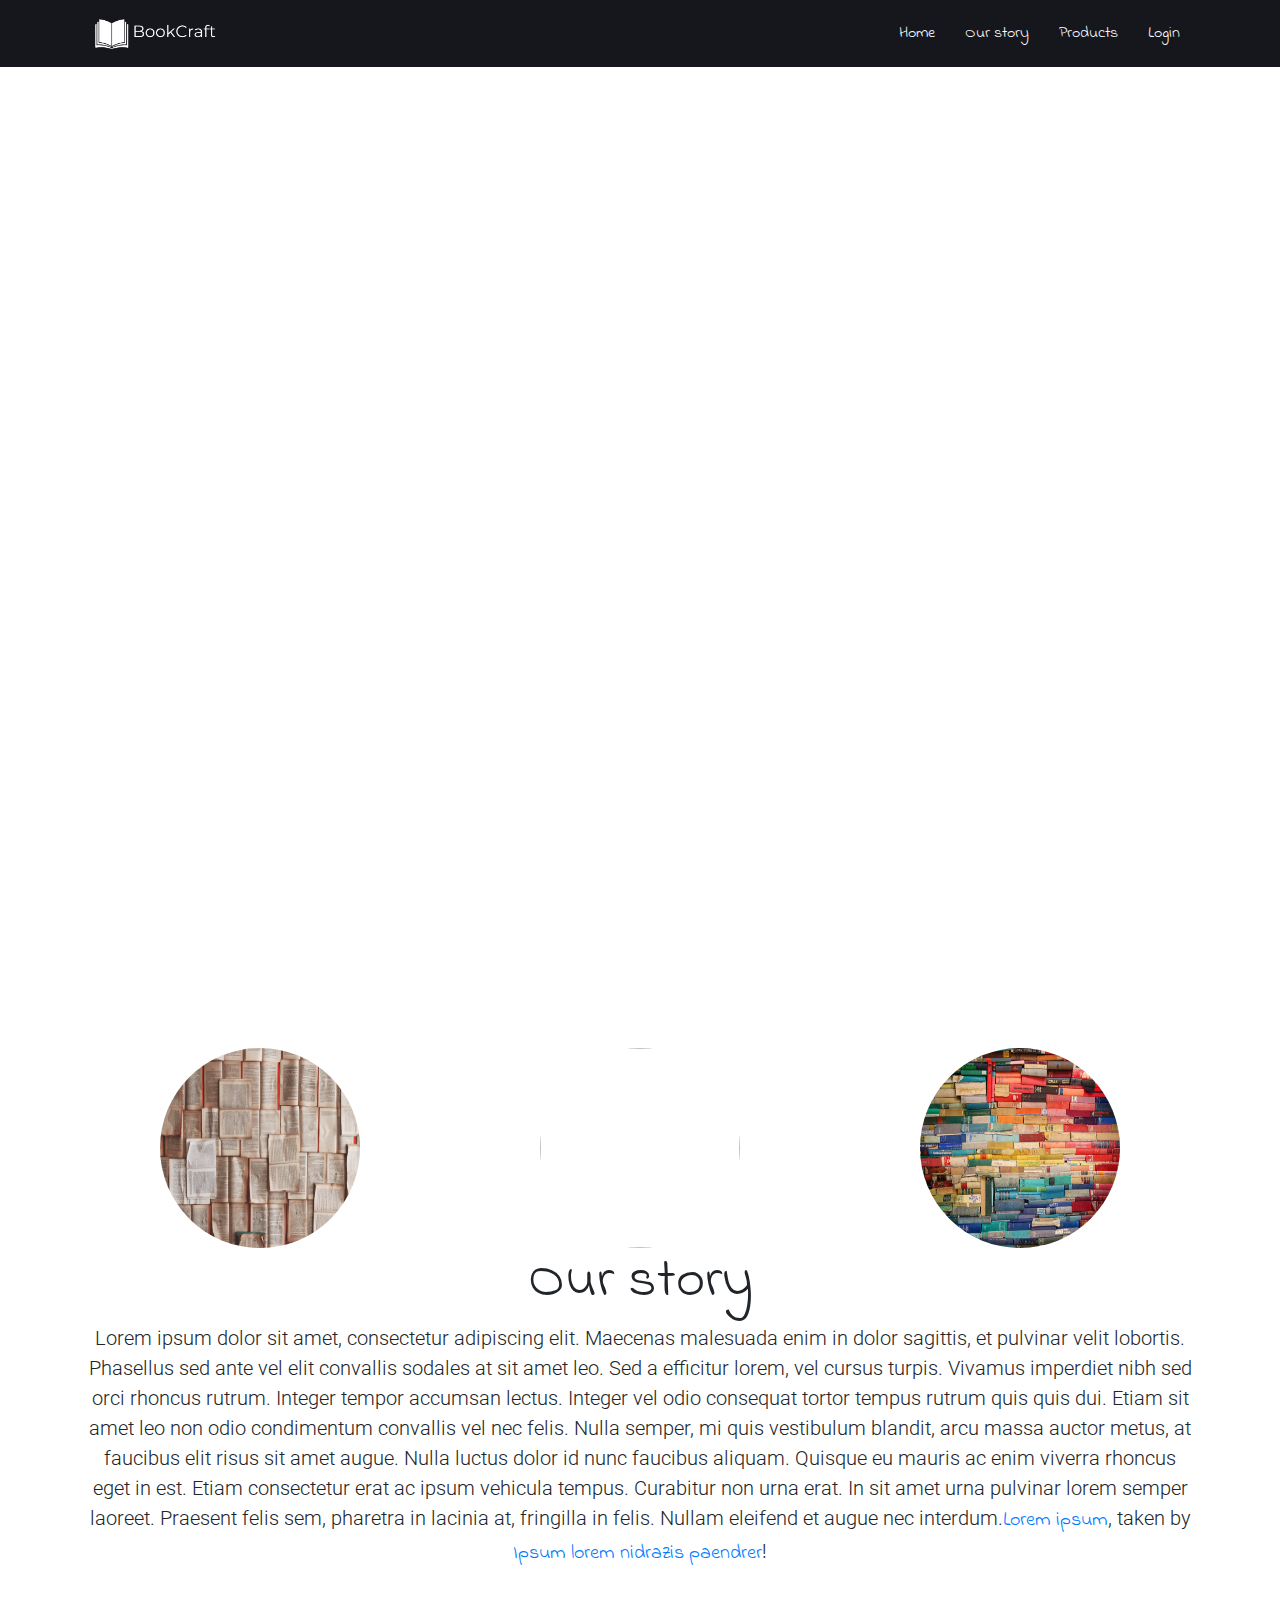
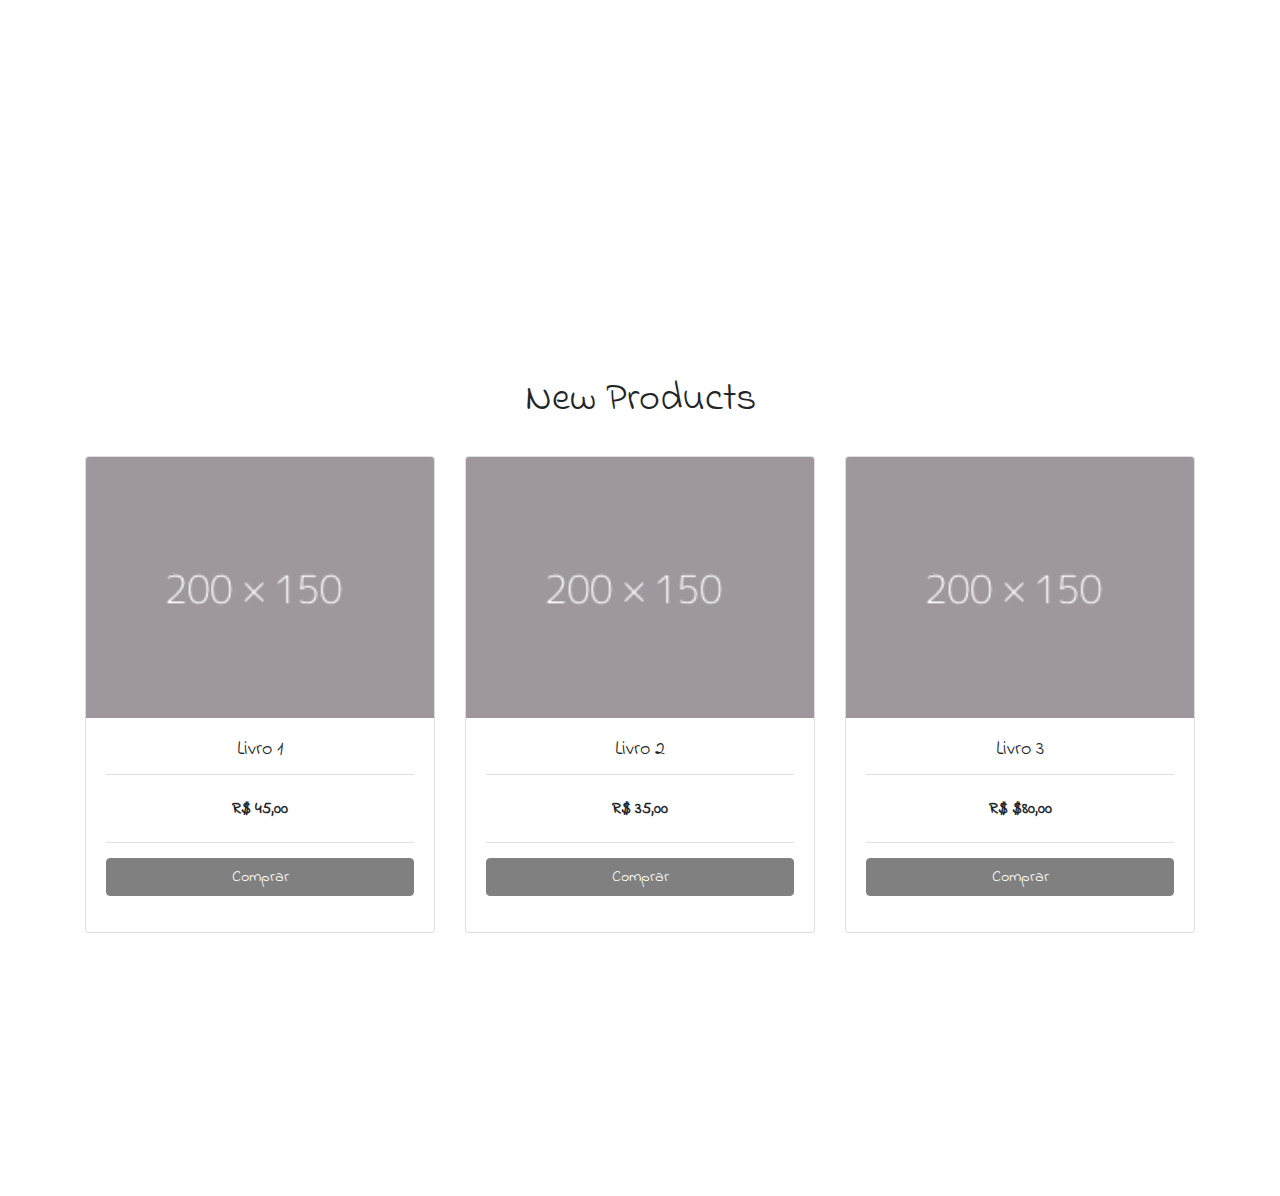
==== index.html @ 67381abb "clonar para aula" ====
<!DOCTYPE html>
<html lang="en">

<head>
    <meta charset="UTF-8">
    <meta name="viewport" content="width=, initial-scale=1.0">
    <meta http-equiv="X-UA-Compatible" content="ie=edge">
    <link rel="stylesheet" href="css/styles.css">
    <link rel="stylesheet" href="https://stackpath.bootstrapcdn.com/bootstrap/4.3.1/css/bootstrap.min.css"
        integrity="sha384-ggOyR0iXCbMQv3Xipma34MD+dH/1fQ784/j6cY/iJTQUOhcWr7x9JvoRxT2MZw1T" crossorigin="anonymous">
    <title>BookCraft - Home</title>
</head>

<body>
    <nav class="navbar navbar-expand-lg navbar-light bg-eigen fixed-top">
        <div class="container">
            <a class="navbar-brand" href="#">
                <img src="Images/BookCraft-logo-white.png" height="50" alt="">
            </a>
            <button class="navbar-toggler" type="button" data-toggle="collapse" data-target="#navbarResponsive"
                aria-controls="navbarResponsive" aria-expanded="false" aria-label="Toggle navigation">
                <span class="navbar-toggler-icon"></span>
            </button>
            <div class="collapse navbar-collapse" id="navbarResponsive">
                <ul class="navbar-nav ml-auto">
                    <li class="nav-item active">
                        <a class="nav-link" href="#">Home
                            <span class="sr-only">(current)</span>
                        </a>
                    </li>
                    <li class="nav-item">
                        <a class="nav-link" href="#story">Our story</a>
                    </li>
                    <a class="nav-link" href="#produtos">
                        <li class="nav-item">Products</li>
                    </a>
                    <li class="nav-item">
                        <a class="nav-link" href="#">Login</a>
                    </li>
                </ul>
            </div>
        </div>
    </nav>

    <div class="container-fluid">
        <header>
            <div id="carouselExampleIndicators" class="carousel slide" data-ride="carousel">
                <ol class="carousel-indicators">
                    <li data-target="#carouselExampleIndicators" data-slide-to="0" class="active"></li>
                    <li data-target="#carouselExampleIndicators" data-slide-to="1"></li>
                    <li data-target="#carouselExampleIndicators" data-slide-to="2"></li>
                </ol>
                <div class="carousel-inner" role="listbox">
                    <!-- Slide One - Set the background image for this slide in the line below -->
                    <div class="carousel-item active"
                        style="background-image: url('Images/alfons-morales-YLSwjSy7stw-unsplash.jpg')">
                        <div class="carousel-caption d-none d-md-block">
                            <h2 class="black-tape display-4">Foto 1</h2>
                            <p class="lead black-tape">Descrição da foto.</p>
                        </div>
                    </div>
                    <!-- Slide Two - Set the background image for this slide in the line below -->
                    <div class="carousel-item"
                        style="background-image: url('Images/andrew-neel--FVaZbu6ZAE-unsplash.jpg')">
                        <div class="carousel-caption d-none d-md-block">
                            <h2 class="display-4 black-tape">Foto 2</h2>
                            <p class="lead black-tape">Descrição da foto.</p>
                        </div>
                    </div>
                    <!-- Slide Three - Set the background image for this slide in the line below -->
                    <div class="carousel-item"
                        style="background-image: url('Images/taylor-D9_QOTmbFAg-unsplash.jpg')">
                        <div class="carousel-caption d-none d-md-block">
                            <h2 class="display-4 black-tape">Foto 3</h2>
                            <p class="lead black-tape">Descrição da foto.</p>
                        </div>
                    </div>
                </div>
            </div>
        </header>
        <section id="story" class="second mt-5">
            <div class="container text-center">
                <div class="row">
                    <div class="col-sm">
                        <img src="Images/rounded.jpg" class="rounded-circle" width="200px" height="200px" alt="">
                    </div>
                    <div class="col-sm">
                        <img src="Images/rounded2.jpg" class="rounded-circle" width="200px" height="200px" alt="">
                    </div>
                    <div class="col-sm">
                        <img src="Images/rounded3.jpg" class="rounded-circle" width="200px" height="200px" alt="">
                    </div>
                </div>
                <h1 class="display-4 text-center title-story">Our story</h1>
                <p class="lead">
                    Lorem ipsum dolor sit amet, consectetur adipiscing elit. Maecenas malesuada enim in dolor sagittis,
                    et pulvinar velit lobortis. Phasellus sed ante vel elit convallis sodales at sit amet leo. Sed a
                    efficitur lorem, vel cursus turpis. Vivamus imperdiet nibh sed orci rhoncus rutrum. Integer tempor
                    accumsan lectus. Integer vel odio consequat tortor tempus rutrum quis quis dui. Etiam sit amet leo
                    non odio condimentum convallis vel nec felis. Nulla semper, mi quis vestibulum blandit, arcu massa
                    auctor metus, at faucibus elit risus sit amet augue. Nulla luctus dolor id nunc faucibus aliquam.
                    Quisque eu mauris ac enim viverra rhoncus eget in est. Etiam consectetur erat ac ipsum vehicula
                    tempus. Curabitur non urna erat. In sit amet urna pulvinar lorem semper laoreet. Praesent felis sem,
                    pharetra in lacinia at, fringilla in felis. Nullam eleifend et augue nec interdum.<a
                        href="https://unsplash.com">Lorem ipsum</a>, taken by <a
                        href="https://unsplash.com/@joannakosinska">Ipsum lorem nidrazis paendrer</a>!</p>
            </div>
        </section>
        <section id="produtos" class="new-products mt-5">
            <div class="container text-center">
                    <h1>New Products</h1>
                <div class="row">
                    <div class="livro col-sm-12 col-lg-4 my-4">
                        <div class="card">
                            <img class="card-img-top" src="Images/duumy.png" alt="Card image cap">
                            <div class="card-body">
                                <h5 class="card-title text-center">Livro 1</h5>
                                <ul class="list-group list-group-flush text-center">
                                    <li class="list-group-item"><strong>R$ 45,00</strong></li>
                                </ul>
                                <a href="#"
                                    class="d-flex btn btn-primary my-3 justify-content-center comprar">Comprar</a>
                            </div>
                        </div>
                    </div>
                    <div class="livro col-sm-12 col-lg-4 my-4">
                        <div class="card">
                            <img class="card-img-top" src="Images/duumy.png" alt="Card image cap">
                            <div class="card-body">
                                <h5 class="card-title text-center">Livro 2</h5>
                                <ul class="list-group list-group-flush text-center">
                                    <li class="list-group-item"><strong>R$ 35,00</strong></li>
                                </ul>
                                <a href="#"
                                    class="d-flex btn btn-primary my-3 justify-content-center comprar">Comprar</a>
                            </div>
                        </div>
                    </div>
                    <div class="livro col-sm-12 col-lg-4 my-4">
                        <div class="card">
                            <!-- https://www.youtube.com/watch?v=vFzUVINwnFo pra ver em casa -->
                            <img class="card-img-top" src="Images/duumy.png" alt="Card image cap">
                            <div class="card-body">
                                <h5 class="card-title text-center">Livro 3</h5>
                                <ul class="list-group list-group-flush text-center">
                                    <li class="list-group-item"><strong>R$ $80,00</strong></li>
                                </ul>
                                <a href="#"
                                    class="d-flex btn btn-primary my-3 justify-content-center comprar">Comprar</a>
                            </div>
                        </div>
                    </div>
                </div>
            </div>
        </section>
    </div>


    </section>
    </div>



    <script src="https://code.jquery.com/jquery-3.3.1.slim.min.js"
        integrity="sha384-q8i/X+965DzO0rT7abK41JStQIAqVgRVzpbzo5smXKp4YfRvH+8abtTE1Pi6jizo" crossorigin="anonymous">
    </script>
    <script src="https://cdnjs.cloudflare.com/ajax/libs/popper.js/1.14.7/umd/popper.min.js"
        integrity="sha384-UO2eT0CpHqdSJQ6hJty5KVphtPhzWj9WO1clHTMGa3JDZwrnQq4sF86dIHNDz0W1" crossorigin="anonymous">
    </script>
    <script src="https://stackpath.bootstrapcdn.com/bootstrap/4.3.1/js/bootstrap.min.js"
        integrity="sha384-JjSmVgyd0p3pXB1rRibZUAYoIIy6OrQ6VrjIEaFf/nJGzIxFDsf4x0xIM+B07jRM" crossorigin="anonymous">
    </script>
</body>

</html>
---- css/styles.css ----
@import url('https://fonts.googleapis.com/css?family=Indie+Flower&display=swap');
@import url('https://fonts.googleapis.com/css?family=Roboto&display=swap');


html {
    scroll-behavior: smooth;
  }
* {
    box-sizing: border-box;
    font-family: 'Indie Flower', cursive;
}
.container-fluid {
    padding: 0 !important;
}

.list-group-item {
    padding: 1.35rem 0.10rem !important;
}

a.nav-link {
    color: white !important;
}

.bg-eigen {
    background-color: #16161d !important;
}
a.nav-link{
    padding:21px 15px !important;
    border-bottom:0.7px solid #16161d;
}
a.nav-link:hover{
    border-bottom:0.7px solid white;
    transition: 0.9s;
}
.navbar{
    padding: 0 !important;
}

.second{
        padding-top: 100px !important;
}
.new-products{
        padding-top: 80px !important;
}

.carousel-item {
    height: 100vh;
    min-height: 350px;
    background: no-repeat center center scroll;
    -webkit-background-size: cover;
    -moz-background-size: cover;
    -o-background-size: cover;
    background-size: cover;
}

section.second {
    background-color: white !important;
    height: 100vh;
    min-height: 350px;
    background: no-repeat center center scroll;
    -webkit-background-size: cover;
    -moz-background-size: cover;
    -o-background-size: cover;
    background-size: cover;
}

p.lead{
    font-family: 'Roboto', sans-serif !important;
}
section.new-products {
    background-color: white !important;
    height: 100vh;
    min-height: 350px;
    background: no-repeat center center scroll;
    -webkit-background-size: cover;
    -moz-background-size: cover;
    -o-background-size: cover;
    background-size: cover;
}
.btn-primary{
    background-color:gray !important;
    border-color: gray !important;
}
.btn-primary:hover{
    background-color:#16161d !important;
    border-color: #16161d !important;
    transition: 2s;
}
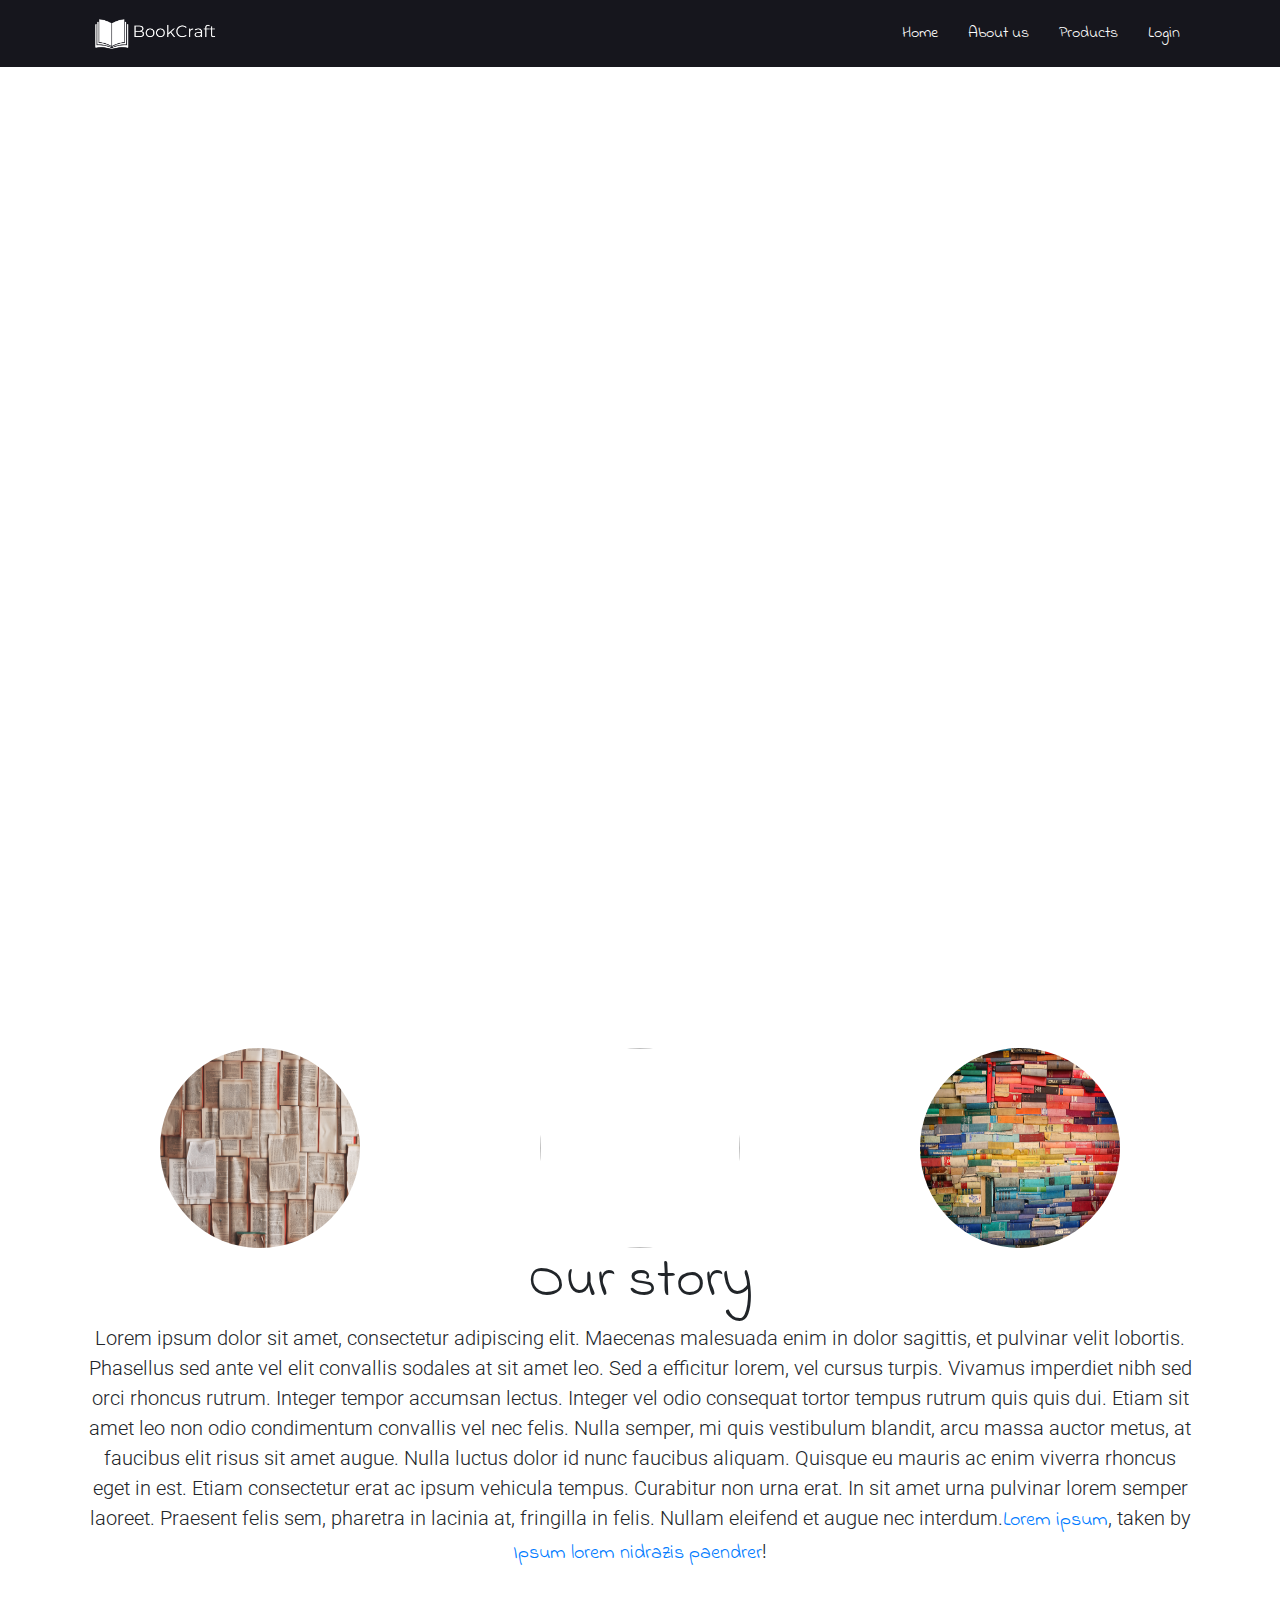
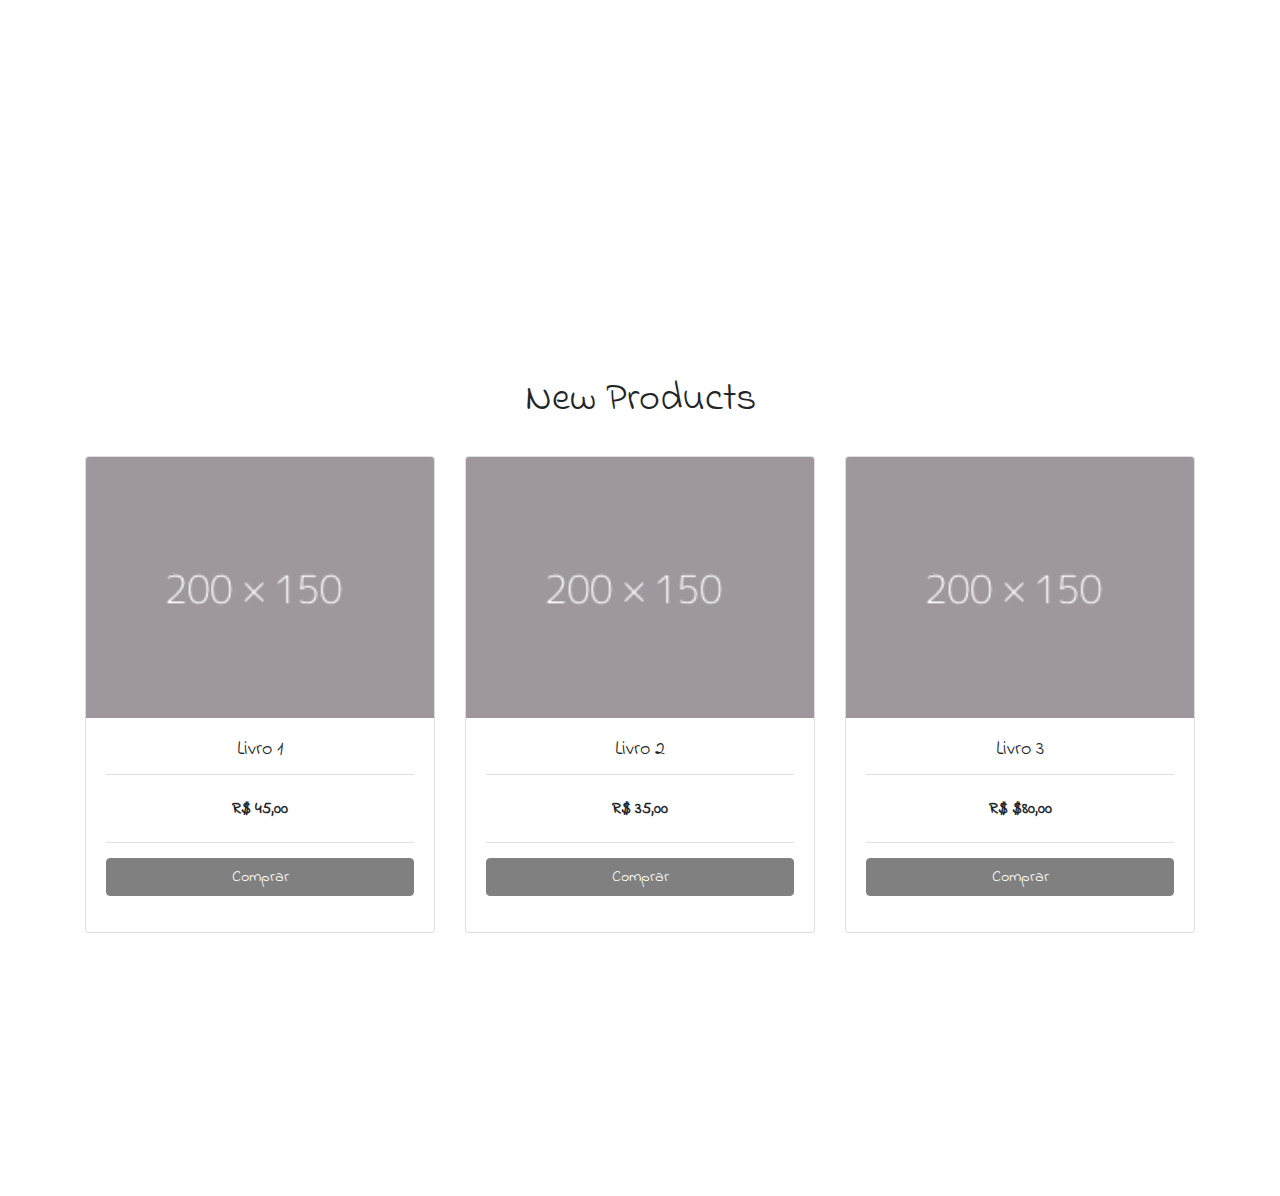
==== commit bb580882: "changes in navbar" ====
--- a/index.html
+++ b/index.html
@@ -29,7 +29,7 @@
                         </a>
                     </li>
                     <li class="nav-item">
-                        <a class="nav-link" href="#story">Our story</a>
+                        <a class="nav-link" href="#story">About us</a>
                     </li>
                     <a class="nav-link" href="#produtos">
                         <li class="nav-item">Products</li>
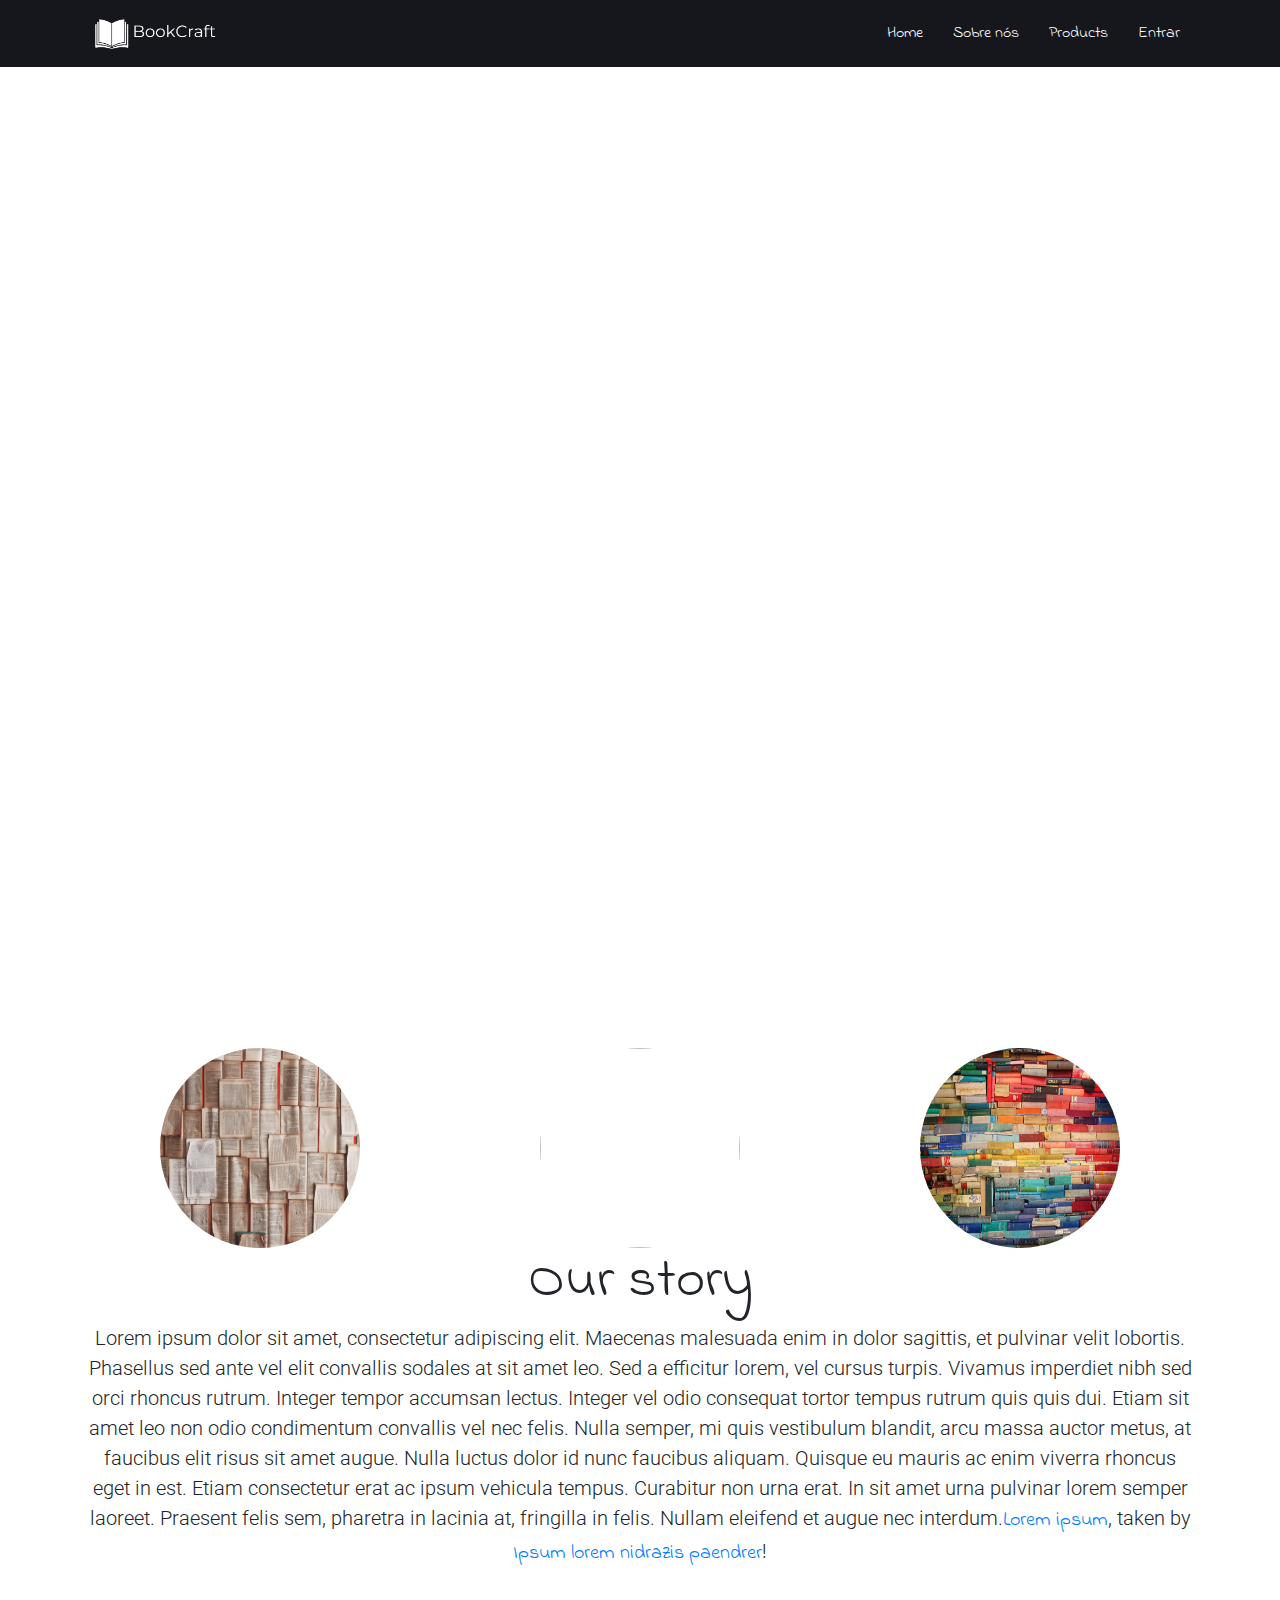
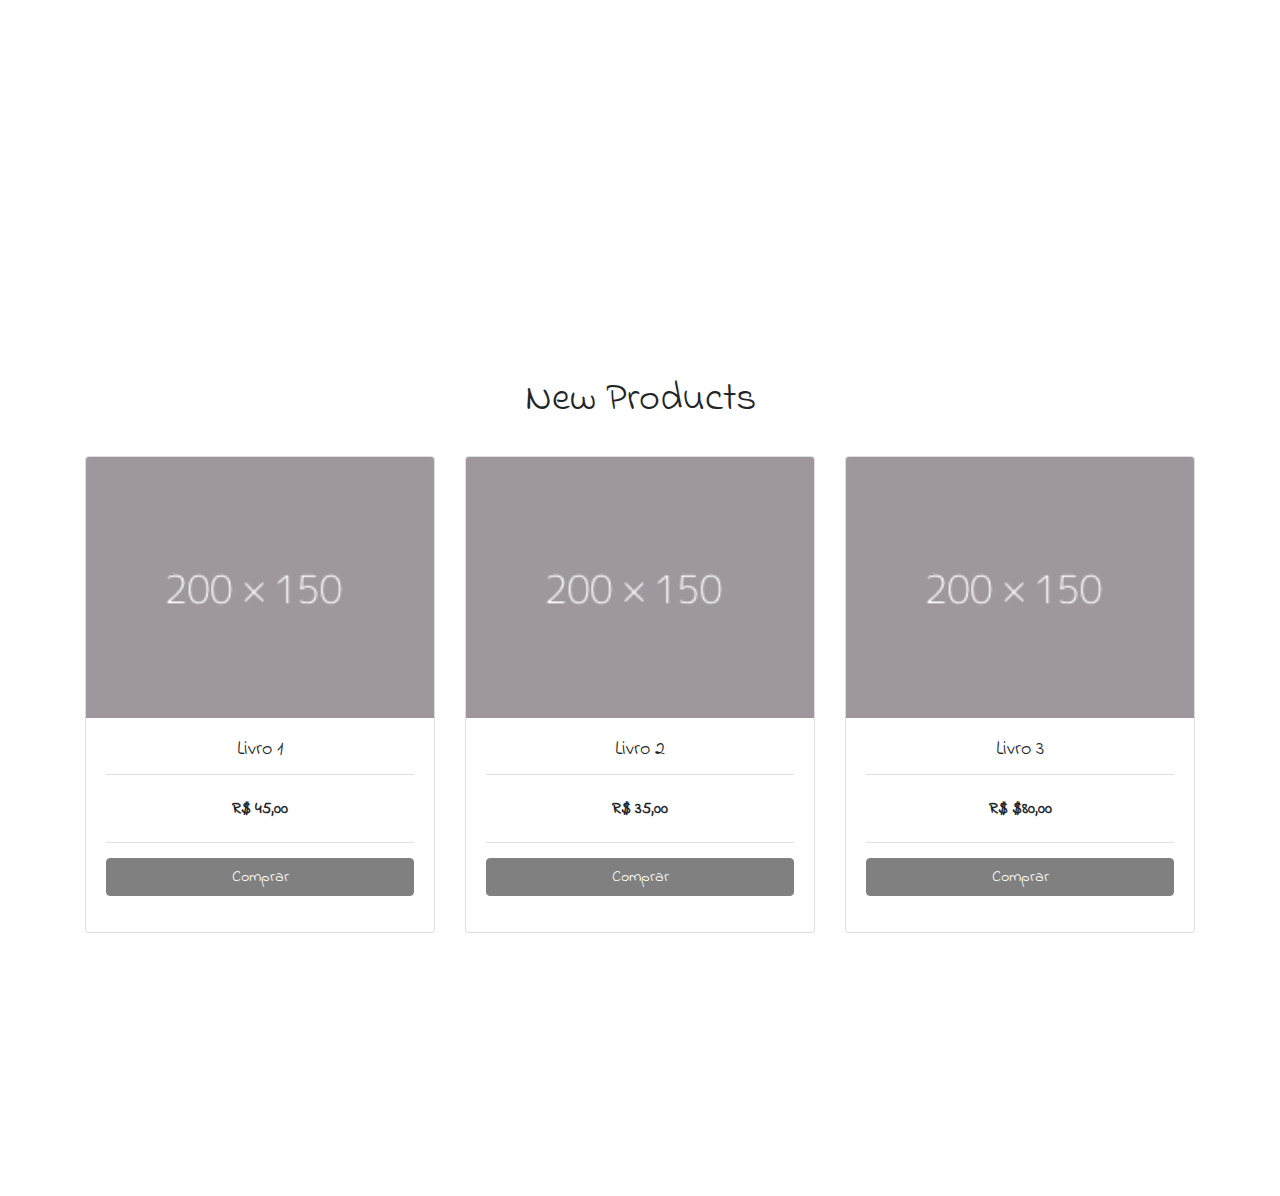
==== commit 3c840ab7: "Alterando cor e tamanho dos textos" ====
--- a/index.html
+++ b/index.html
@@ -29,13 +29,13 @@
                         </a>
                     </li>
                     <li class="nav-item">
-                        <a class="nav-link" href="#story">About us</a>
+                        <a class="nav-link" href="#story">Sobre nós</a>
                     </li>
                     <a class="nav-link" href="#produtos">
                         <li class="nav-item">Products</li>
                     </a>
                     <li class="nav-item">
-                        <a class="nav-link" href="#">Login</a>
+                        <a class="nav-link" href="#">Entrar</a>
                     </li>
                 </ul>
             </div>
--- a/css/styles.css
+++ b/css/styles.css
@@ -40,7 +40,7 @@
         padding-top: 100px !important;
 }
 .new-products{
-        padding-top: 80px !important;
+        padding-top: 80px;
 }
 
 .carousel-item {
